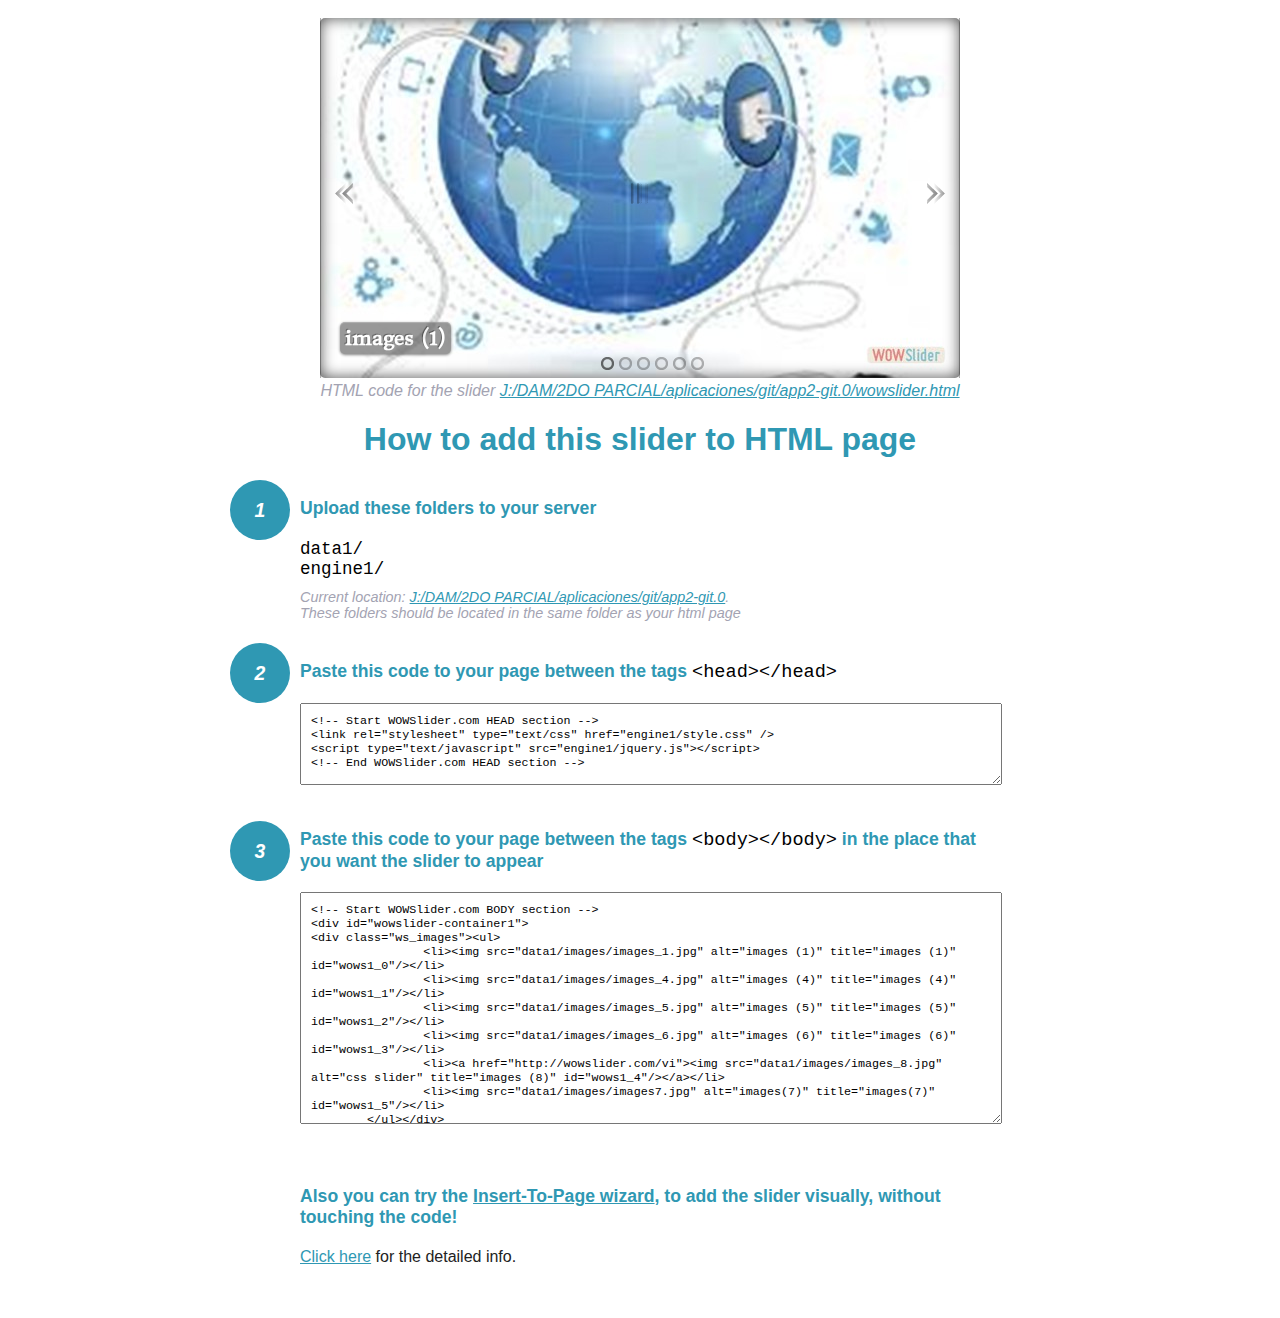
==== wowslider-howto.html @ 445350a4 "1" ====
<!DOCTYPE html>
<html>
<head>
	<title>WOWSlider</title>
	<meta http-equiv="content-type" content="text/html; charset=utf-8" />
	<meta name="description" content="WOWSlider" />
	
	<!-- Start WOWSlider.com HEAD section --> <!-- add to the <head> of your page -->
	<link rel="stylesheet" type="text/css" href="engine1/style.css" />
	<script type="text/javascript" src="engine1/jquery.js"></script>
	<!-- End WOWSlider.com HEAD section -->


<style>
.instuction {
	font-family: sans-serif, Arial;
	display: block;
	margin: 0 auto;
	max-width: 820px;
	width: 100%;
	padding: 0 70px;
	color: #222;
	-webkit-box-sizing: border-box;
	-moz-box-sizing: border-box;
	box-sizing: border-box;
}
.instuction h1 img {
	max-width: 170px;
	vertical-align: middle;
	margin-bottom: 10px;
}
.instuction h1 {
	color: #2F98B3;
	text-align: center;
}
.instuction h2 {
	position: relative;
	font-size: 1.1em;
	color: #2F98B3;
	margin-bottom: 20px;
	margin-top: 40px;
}
.instuction h2 span.num {
	position: absolute;
	left: -70px;
	top: -18px;
	display: inline-block;
	vertical-align: middle;
	font-style: italic;
	font-size: 1.1em;
	width: 60px;
	height: 60px;
	line-height: 60px;
	text-align: center;
	background: #2F98B3;
	color: #fff;
	border-radius: 50%;
}
.instuction .mono {
	color: #000;
	font-family: monospace;
	font-size: 1.3em;
	font-weight: normal;
}
.instuction li.mono {
	font-size: 1.5em;
}

.instuction ul {
	font-size: 0.9em;
	margin-top: 0;
	padding-left: 0;
	list-style: none;
}
.instuction .note {
	color: #A3A3B2;
	font-style: italic;
	padding-top: 10px;
}
.instuction p.note {
	text-align: center;
	padding-top: 0;
	margin-top: 4px;
}
.instuction textarea {
	font-size: 0.9em;
	min-height: 60px;
	padding: 10px;
	margin: 0;
	overflow: auto;
	max-width: 100%;
	width: 100%;
}
.instuction a,
.instuction a:visited {
	color: #2F98B3;
}
</style>


</head>
<body style="margin:auto">

<br>

<!-- Start WOWSlider.com BODY section --> <!-- add to the <body> of your page -->
<div id="wowslider-container1">
<div class="ws_images"><ul>
		<li><img src="data1/images/images_1.jpg" alt="images (1)" title="images (1)" id="wows1_0"/></li>
		<li><img src="data1/images/images_4.jpg" alt="images (4)" title="images (4)" id="wows1_1"/></li>
		<li><img src="data1/images/images_5.jpg" alt="images (5)" title="images (5)" id="wows1_2"/></li>
		<li><img src="data1/images/images_6.jpg" alt="images (6)" title="images (6)" id="wows1_3"/></li>
		<li><a href="http://wowslider.com/vi"><img src="data1/images/images_8.jpg" alt="css slider" title="images (8)" id="wows1_4"/></a></li>
		<li><img src="data1/images/images7.jpg" alt="images(7)" title="images(7)" id="wows1_5"/></li>
	</ul></div>
	<div class="ws_bullets"><div>
		<a href="#" title="images (1)"><span><img src="data1/tooltips/images_1.jpg" alt="images (1)"/>1</span></a>
		<a href="#" title="images (4)"><span><img src="data1/tooltips/images_4.jpg" alt="images (4)"/>2</span></a>
		<a href="#" title="images (5)"><span><img src="data1/tooltips/images_5.jpg" alt="images (5)"/>3</span></a>
		<a href="#" title="images (6)"><span><img src="data1/tooltips/images_6.jpg" alt="images (6)"/>4</span></a>
		<a href="#" title="images (8)"><span><img src="data1/tooltips/images_8.jpg" alt="images (8)"/>5</span></a>
		<a href="#" title="images(7)"><span><img src="data1/tooltips/images7.jpg" alt="images(7)"/>6</span></a>
	</div></div><div class="ws_script" style="position:absolute;left:-99%"><a href="http://wowslider.com">wowslider</a> by WOWSlider.com v8.7</div>
<div class="ws_shadow"></div>
</div>	
<script type="text/javascript" src="engine1/wowslider.js"></script>
<script type="text/javascript" src="engine1/script.js"></script>
<!-- End WOWSlider.com BODY section -->


<div class="instuction">
	<p class="note">HTML code for the slider <a href="file:///J:/DAM/2DO PARCIAL/aplicaciones/git/app2-git.0/wowslider.html">J:/DAM/2DO PARCIAL/aplicaciones/git/app2-git.0/wowslider.html</a></p>

	<h1>
		How to add this slider to HTML page
	</h1>

	<h2><span class="num">1</span> Upload these folders to your server</h2>
	<ul>
		<li class="mono">data1/</li>
		<li class="mono">engine1/</li>
		<li class="note">Current location: <a href="file:///J:/DAM/2DO PARCIAL/aplicaciones/git/app2-git.0">J:/DAM/2DO PARCIAL/aplicaciones/git/app2-git.0</a>. <br>These folders should be located in the same folder as your html page</li>
	</ul>

	<h2><span class="num">2</span> Paste this code to your page between the tags <span class="mono">&lt;head&gt;&lt;/head&gt;</span></h2>
	<textarea onclick="this.select()">&lt;!-- Start WOWSlider.com HEAD section --&gt;
&lt;link rel=&quot;stylesheet&quot; type=&quot;text/css&quot; href=&quot;engine1/style.css&quot; /&gt;
&lt;script type=&quot;text/javascript&quot; src=&quot;engine1/jquery.js&quot;&gt;&lt;/script&gt;
&lt;!-- End WOWSlider.com HEAD section --&gt;</textarea>


	<h2><span class="num" style="top: -8px;">3</span> Paste this code to your page between the tags <span class="mono">&lt;body&gt;&lt;/body&gt;</span> in the place that you want the slider to appear</h2>
	<textarea onclick="this.select()" rows="15">&lt;!-- Start WOWSlider.com BODY section --&gt;
&lt;div id=&quot;wowslider-container1&quot;&gt;
&lt;div class=&quot;ws_images&quot;&gt;&lt;ul&gt;
		&lt;li&gt;&lt;img src=&quot;data1/images/images_1.jpg&quot; alt=&quot;images (1)&quot; title=&quot;images (1)&quot; id=&quot;wows1_0&quot;/&gt;&lt;/li&gt;
		&lt;li&gt;&lt;img src=&quot;data1/images/images_4.jpg&quot; alt=&quot;images (4)&quot; title=&quot;images (4)&quot; id=&quot;wows1_1&quot;/&gt;&lt;/li&gt;
		&lt;li&gt;&lt;img src=&quot;data1/images/images_5.jpg&quot; alt=&quot;images (5)&quot; title=&quot;images (5)&quot; id=&quot;wows1_2&quot;/&gt;&lt;/li&gt;
		&lt;li&gt;&lt;img src=&quot;data1/images/images_6.jpg&quot; alt=&quot;images (6)&quot; title=&quot;images (6)&quot; id=&quot;wows1_3&quot;/&gt;&lt;/li&gt;
		&lt;li&gt;&lt;a href=&quot;http://wowslider.com/vi&quot;&gt;&lt;img src=&quot;data1/images/images_8.jpg&quot; alt=&quot;css slider&quot; title=&quot;images (8)&quot; id=&quot;wows1_4&quot;/&gt;&lt;/a&gt;&lt;/li&gt;
		&lt;li&gt;&lt;img src=&quot;data1/images/images7.jpg&quot; alt=&quot;images(7)&quot; title=&quot;images(7)&quot; id=&quot;wows1_5&quot;/&gt;&lt;/li&gt;
	&lt;/ul&gt;&lt;/div&gt;
	&lt;div class=&quot;ws_bullets&quot;&gt;&lt;div&gt;
		&lt;a href=&quot;#&quot; title=&quot;images (1)&quot;&gt;&lt;span&gt;&lt;img src=&quot;data1/tooltips/images_1.jpg&quot; alt=&quot;images (1)&quot;/&gt;1&lt;/span&gt;&lt;/a&gt;
		&lt;a href=&quot;#&quot; title=&quot;images (4)&quot;&gt;&lt;span&gt;&lt;img src=&quot;data1/tooltips/images_4.jpg&quot; alt=&quot;images (4)&quot;/&gt;2&lt;/span&gt;&lt;/a&gt;
		&lt;a href=&quot;#&quot; title=&quot;images (5)&quot;&gt;&lt;span&gt;&lt;img src=&quot;data1/tooltips/images_5.jpg&quot; alt=&quot;images (5)&quot;/&gt;3&lt;/span&gt;&lt;/a&gt;
		&lt;a href=&quot;#&quot; title=&quot;images (6)&quot;&gt;&lt;span&gt;&lt;img src=&quot;data1/tooltips/images_6.jpg&quot; alt=&quot;images (6)&quot;/&gt;4&lt;/span&gt;&lt;/a&gt;
		&lt;a href=&quot;#&quot; title=&quot;images (8)&quot;&gt;&lt;span&gt;&lt;img src=&quot;data1/tooltips/images_8.jpg&quot; alt=&quot;images (8)&quot;/&gt;5&lt;/span&gt;&lt;/a&gt;
		&lt;a href=&quot;#&quot; title=&quot;images(7)&quot;&gt;&lt;span&gt;&lt;img src=&quot;data1/tooltips/images7.jpg&quot; alt=&quot;images(7)&quot;/&gt;6&lt;/span&gt;&lt;/a&gt;
	&lt;/div&gt;&lt;/div&gt;&lt;div class=&quot;ws_script&quot; style=&quot;position:absolute;left:-99%&quot;&gt;&lt;a href=&quot;http://wowslider.com&quot;&gt;wowslider&lt;/a&gt; by WOWSlider.com v8.7&lt;/div&gt;
&lt;div class=&quot;ws_shadow&quot;&gt;&lt;/div&gt;
&lt;/div&gt;	
&lt;script type=&quot;text/javascript&quot; src=&quot;engine1/wowslider.js&quot;&gt;&lt;/script&gt;
&lt;script type=&quot;text/javascript&quot; src=&quot;engine1/script.js&quot;&gt;&lt;/script&gt;
&lt;!-- End WOWSlider.com BODY section --&gt;</textarea>

<br><br>
<h2>Also you can try the <a href="http://wowslider.com/help/add-wowslider-to-page-2.html" target="_blank">Insert-To-Page wizard</a>, to add the slider visually, without touching the code!</h2>
<p>
	<a href="http://wowslider.com/help/add-wowslider-to-page-2.html" target="_blank">Click here</a> for the detailed info.
</p>
</div>

<br><br>
</body>
</html>
---- engine1/style.css ----
/*
 *	generated by WOW Slider 8.7
 *	template Cloud
 */
@import url(https://fonts.googleapis.com/css?family=Donegal+One&subset=latin,latin-ext);
#wowslider-container1 { 
	display: table;
	zoom: 1; 
	position: relative;
	width: 100%;
	max-width: 640px;
	max-height:360px;
	margin:0px auto 0px;
	z-index:90;
	text-align:left; /* reset align=center */
	font-size: 10px;
	text-shadow: none; /* fix some user styles */

	/* reset box-sizing (to boostrap friendly) */
	-webkit-box-sizing: content-box;
	-moz-box-sizing: content-box;
	box-sizing: content-box; 
}
* html #wowslider-container1{ width:640px }
#wowslider-container1 .ws_images ul{
	position:relative;
	width: 10000%; 
	height:100%;
	left:0;
	list-style:none;
	margin:0;
	padding:0;
	border-spacing:0;
	overflow: visible;
	/*table-layout:fixed;*/
}
#wowslider-container1 .ws_images ul li{
	position: relative;
	width:1%;
	height:100%;
	line-height:0; /*opera*/
	overflow: hidden;
	float:left;
	/*font-size:0;*/
	padding:0 0 0 0 !important;
	margin:0 0 0 0 !important;
}

#wowslider-container1 .ws_images{
	position: relative;
	left:0;
	top:0;
	height:100%;
	max-height:360px;
	max-width: 640px;
	vertical-align: top;
	border:none;
	overflow: hidden;
}
#wowslider-container1 .ws_images ul a{
	width:100%;
	height:100%;
	max-height:360px;
	display:block;
	color:transparent;
}
#wowslider-container1 img{
	max-width: none !important;
}
#wowslider-container1 .ws_images .ws_list img,
#wowslider-container1 .ws_images > div > img{
	width:100%;
	border:none 0;
	max-width: none;
	padding:0;
	margin:0;
}
#wowslider-container1 .ws_images > div > img {
	max-height:360px;
}

#wowslider-container1 .ws_images iframe {
	position: absolute;
	z-index: -1;
}

#wowslider-container1 .ws-title > div {
	display: inline-block !important;
}

#wowslider-container1 a{ 
	text-decoration: none; 
	outline: none; 
	border: none; 
}

#wowslider-container1  .ws_bullets { 
	float: left;
	position:absolute;
	z-index:70;
}
#wowslider-container1  .ws_bullets div{
	position:relative;
	float:left;
	font-size: 0px;
}
/* compatibility with Joomla styles */
#wowslider-container1  .ws_bullets a {
	line-height: 0;
}

#wowslider-container1  .ws_script{
	display:none;
}
#wowslider-container1 sound, 
#wowslider-container1 object{
	position:absolute;
}

/* prevent some of users reset styles */
#wowslider-container1 .ws_effect {
	position: static;
	width: 100%;
	height: 100%;
}

#wowslider-container1 .ws_photoItem {
	border: 2em solid #fff;
	margin-left: -2em;
	margin-top: -2em;
}
#wowslider-container1 .ws_cube_side {
	background: #A6A5A9;
}


#wowslider-container1.ws_gestures {
	cursor: -webkit-grab;
	cursor: -moz-grab;
	cursor: url("[data-uri]"), move;
}
#wowslider-container1.ws_gestures.ws_grabbing {
	cursor: -webkit-grabbing;
	cursor: -moz-grabbing;
	cursor: url("[data-uri]"), move;
}

/* hide controls when video start play */
#wowslider-container1.ws_video_playing .ws_bullets,
#wowslider-container1.ws_video_playing .ws_fullscreen,
#wowslider-container1.ws_video_playing .ws_next,
#wowslider-container1.ws_video_playing .ws_prev {
	display: none;
}


/* youtube/vimeo buttons */
#wowslider-container1 .ws_video_btn {
	position: absolute;
	display: none;
	cursor: pointer;
	top: 0;
	left: 0;
	width: 100%;
	height: 100%;
	z-index: 55;
}
#wowslider-container1 .ws_video_btn.ws_youtube,
#wowslider-container1 .ws_video_btn.ws_vimeo {
	display: block;
}
#wowslider-container1 .ws_video_btn div {
	position: absolute;
	background-image: url(./playvideo.png);
	background-size: 200%;
	top: 50%;
	left: 50%;
	width: 7em;
	height: 5em;
	margin-left: -3.5em;
	margin-top: -2.5em;
}
#wowslider-container1 .ws_video_btn.ws_youtube div {
	background-position: 0 0;
}
#wowslider-container1 .ws_video_btn.ws_youtube:hover div {
	background-position: 100% 0;
}
#wowslider-container1 .ws_video_btn.ws_vimeo div {
	background-position: 0 100%;
}
#wowslider-container1 .ws_video_btn.ws_vimeo:hover div {
	background-position: 100% 100%;
}

#wowslider-container1 .ws_playpause.ws_hide {
	display: none !important;
}
#wowslider-container1  .ws_bullets { 
	padding: 10px; 
}
#wowslider-container1 .ws_bullets a { 
	margin-left:5px;
	width:13px;
	height:13px;
	background: url(./bullet.png) left top;
	float: left; 
	text-indent: -4000px; 
	position:relative;
	color:transparent;
}
#wowslider-container1 .ws_bullets a:hover{
	background-position: 0 50%;
}
#wowslider-container1 .ws_bullets a.ws_selbull{
	background-position: 0 100%;
} 
#wowslider-container1 a.ws_next, #wowslider-container1 a.ws_prev {
	position:absolute;
	top:50%;
	margin-top:-1.5em;
	z-index:60;
	height: 2.2em;
	width: 1.8em;
	background-image: url(./arrows.png);
	background-size: 200%;
}
#wowslider-container1 a.ws_next{
	background-position: 100% 0; 
	right:1.5em;
}
#wowslider-container1 a.ws_prev {
	left:1.5em;
	background-position: 0 0; 
}
#wowslider-container1 a.ws_next:hover{
	background-position: 100% 100%;
}
#wowslider-container1 a.ws_prev:hover {
	background-position: 0 100%; 
}

/*playpause*/
#wowslider-container1 .ws_playpause {
    width: 1.8em;
    height: 2.2em;
    position: absolute;
    top: 50%;
    left: 50%;
    margin-left: -0.9em;
    margin-top: -1.5em;
    z-index: 59;
	background-size: 100%;
}

#wowslider-container1 .ws_pause {
    background-image: url(./pause.png);
}

#wowslider-container1 .ws_play {
    background-image: url(./play.png);
}

#wowslider-container1 .ws_pause:hover, #wowslider-container1 .ws_play:hover {
    background-position: 100% 100% !important;
}
/* bottom center */
#wowslider-container1  .ws_bullets {
    bottom:-2px;
	left:50%;
}
#wowslider-container1  .ws_bullets div{
	left:-50%;
}
#wowslider-container1 .ws_bullets .ws_bulframe {
	bottom: 20px;
}
#wowslider-container1 .ws-title{
	position: absolute;
    font: 2em 'Donegal One', Georgia, serif;
	bottom:1.2em;
	left: 1em;
	margin-right:1em;
	z-index: 50;
	color: #ffffff;
	text-shadow: -0.05em -0.05em 0 #000000;
	line-height: 1.1em;
	font-weight: bold;
}
#wowslider-container1 .ws-title div,#wowslider-container1 .ws-title span{
	display:inline-block;
	padding:0.25em;
	background:#555555;
	-webkit-border-radius: 0.25em;
	-moz-border-radius: 0.25em;
	border-radius:0.25em;
	opacity:0.6;
	filter:progid:DXImageTransform.Microsoft.Alpha(opacity=80);
	-webkit-box-shadow:0 0.05em 0.05em rgba(225, 225, 225, 0.3) inset, 0 0.05em 0.15em rgba(0, 0, 0, 0.8);
	-moz-border-radius:0 0.05em 0.05em rgba(225, 225, 225, 0.3) inset, 0 0.05em 0.15em rgba(0, 0, 0, 0.8);
	box-shadow: 0 0.05em 0.05em rgba(225, 225, 225, 0.3) inset, 0 0.05em 0.15em rgba(0, 0, 0, 0.8);
}
#wowslider-container1 .ws-title div{
	display:block;
	margin-top:0.25em;
    font-size: 0.8em;
    font-weight: normal;
}#wowslider-container1 .ws_images > ul{
	animation: wsBasic 24s infinite;
	-moz-animation: wsBasic 24s infinite;
	-webkit-animation: wsBasic 24s infinite;
}
@keyframes wsBasic{0%{left:-0%} 8.33%{left:-0%} 16.67%{left:-100%} 25%{left:-100%} 33.33%{left:-200%} 41.67%{left:-200%} 50%{left:-300%} 58.33%{left:-300%} 66.67%{left:-400%} 75%{left:-400%} 83.33%{left:-500%} 91.67%{left:-500%} }
@-moz-keyframes wsBasic{0%{left:-0%} 8.33%{left:-0%} 16.67%{left:-100%} 25%{left:-100%} 33.33%{left:-200%} 41.67%{left:-200%} 50%{left:-300%} 58.33%{left:-300%} 66.67%{left:-400%} 75%{left:-400%} 83.33%{left:-500%} 91.67%{left:-500%} }
@-webkit-keyframes wsBasic{0%{left:-0%} 8.33%{left:-0%} 16.67%{left:-100%} 25%{left:-100%} 33.33%{left:-200%} 41.67%{left:-200%} 50%{left:-300%} 58.33%{left:-300%} 66.67%{left:-400%} 75%{left:-400%} 83.33%{left:-500%} 91.67%{left:-500%} }

#wowslider-container1 .ws_images {
	border-radius:5px;
	-webkit-border-radius: 5px;
	-moz-border-radius: 5px;
}
#wowslider-container1 .ws_effect img{
	border-radius:5px;
	-webkit-border-radius: 5px;
	-moz-border-radius: 5px;
}
#wowslider-container1 .ws_cover{
	opacity: 1 !important;
	background: transparent !important;
	border-radius:5px;
	-webkit-border-radius: 5px;
	-moz-border-radius: 5px;
	box-shadow:0 0 15px rgba(0, 0, 0, 0.7) inset;
	-webkit-box-shadow:0 0 15px rgba(0, 0, 0, 0.7) inset;
	-moz-border-radius:0 0 15px rgba(0, 0, 0, 0.7) inset;
}
#wowslider-container1 .ws_bullets  a img{
	text-indent:0;
	display:block;
	bottom:15px;
	left:-43px;
	visibility:hidden;
	position:absolute;
    -moz-box-shadow: 0 0 5px #000000;
    box-shadow: 0 0 5px #000000;
    border: 3px solid #818285;
	max-width:none;
	border-radius:5px;
	-webkit-border-radius: 5px;
	-moz-border-radius: 5px;
}
#wowslider-container1 .ws_bullets a:hover img{
	visibility:visible;
}

#wowslider-container1 .ws_bulframe div div{
	height:48px;
	overflow:visible;
	position:relative;
}
#wowslider-container1 .ws_bulframe div {
	left:0;
	overflow:hidden;
	position:relative;
	width:85px;
	background-color:#818285;
}
#wowslider-container1  .ws_bullets .ws_bulframe{
	display:none;
	overflow:visible;
	position:absolute;
	cursor:pointer;
    -moz-box-shadow: 0 0 5px #000000;
    box-shadow: 0 0 5px #000000;
    border: 3px solid #818285;
	border-radius:5px;
	-webkit-border-radius: 5px;
	-moz-border-radius: 5px;
}
#wowslider-container1 .ws_bulframe span{
	display:block;
	position:absolute;
	bottom:-9px;
	margin-left:-5px;
	left:43px;
	background:url(./triangle.png);
	width:15px;
	height:6px;
}#wowslider-container1 .ws_bulframe div div{
	height: auto;
}

@media all and (max-width:760px) {
	#wowslider-container1 .ws_fullscreen {
		display: block;
	}
}
@media all and (max-width:400px){
	#wowslider-container1 .ws_controls,
	#wowslider-container1 .ws_bullets,
	#wowslider-container1 .ws_thumbs{
		display: none
	}
}
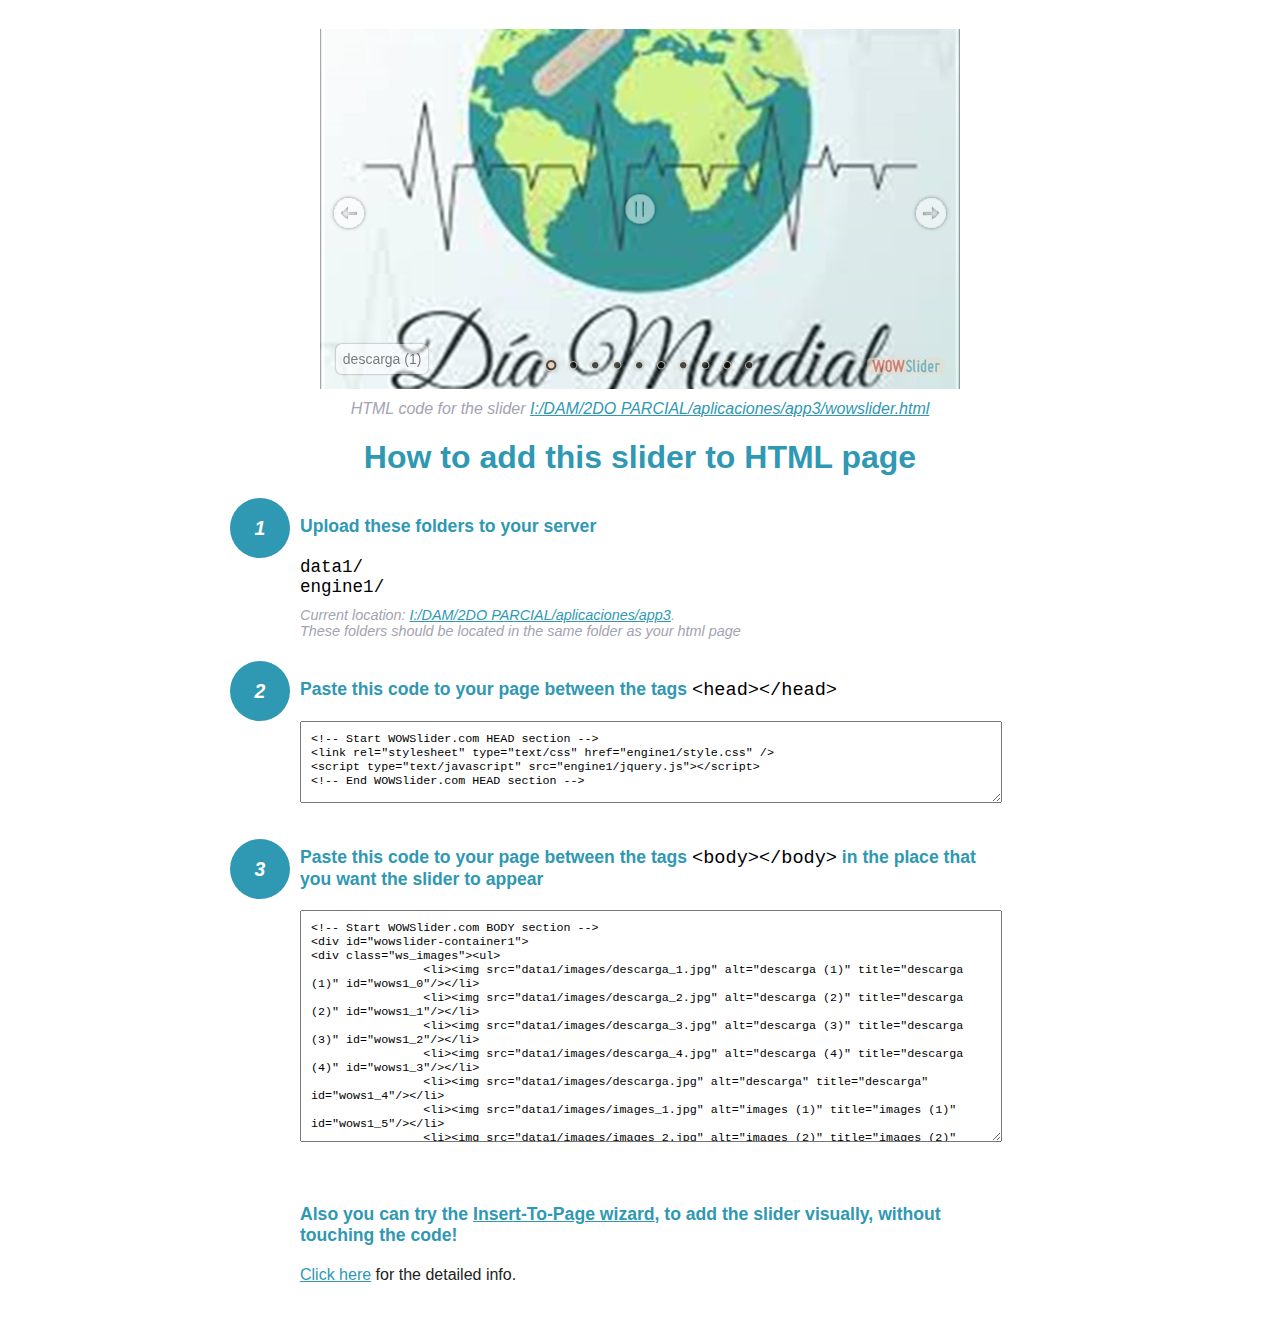
==== commit 211cf472: "4" ====
--- a/wowslider-howto.html
+++ b/wowslider-howto.html
@@ -106,21 +106,29 @@
 <!-- Start WOWSlider.com BODY section --> <!-- add to the <body> of your page -->
 <div id="wowslider-container1">
 <div class="ws_images"><ul>
-		<li><img src="data1/images/images_1.jpg" alt="images (1)" title="images (1)" id="wows1_0"/></li>
-		<li><img src="data1/images/images_4.jpg" alt="images (4)" title="images (4)" id="wows1_1"/></li>
-		<li><img src="data1/images/images_5.jpg" alt="images (5)" title="images (5)" id="wows1_2"/></li>
-		<li><img src="data1/images/images_6.jpg" alt="images (6)" title="images (6)" id="wows1_3"/></li>
-		<li><a href="http://wowslider.com/vi"><img src="data1/images/images_8.jpg" alt="css slider" title="images (8)" id="wows1_4"/></a></li>
-		<li><img src="data1/images/images7.jpg" alt="images(7)" title="images(7)" id="wows1_5"/></li>
+		<li><img src="data1/images/descarga_1.jpg" alt="descarga (1)" title="descarga (1)" id="wows1_0"/></li>
+		<li><img src="data1/images/descarga_2.jpg" alt="descarga (2)" title="descarga (2)" id="wows1_1"/></li>
+		<li><img src="data1/images/descarga_3.jpg" alt="descarga (3)" title="descarga (3)" id="wows1_2"/></li>
+		<li><img src="data1/images/descarga_4.jpg" alt="descarga (4)" title="descarga (4)" id="wows1_3"/></li>
+		<li><img src="data1/images/descarga.jpg" alt="descarga" title="descarga" id="wows1_4"/></li>
+		<li><img src="data1/images/images_1.jpg" alt="images (1)" title="images (1)" id="wows1_5"/></li>
+		<li><img src="data1/images/images_2.jpg" alt="images (2)" title="images (2)" id="wows1_6"/></li>
+		<li><img src="data1/images/images_3.jpg" alt="images (3)" title="images (3)" id="wows1_7"/></li>
+		<li><a href="http://wowslider.net"><img src="data1/images/images_4.jpg" alt="slideshow javascript" title="images (4)" id="wows1_8"/></a></li>
+		<li><img src="data1/images/images.jpg" alt="images" title="images" id="wows1_9"/></li>
 	</ul></div>
 	<div class="ws_bullets"><div>
-		<a href="#" title="images (1)"><span><img src="data1/tooltips/images_1.jpg" alt="images (1)"/>1</span></a>
-		<a href="#" title="images (4)"><span><img src="data1/tooltips/images_4.jpg" alt="images (4)"/>2</span></a>
-		<a href="#" title="images (5)"><span><img src="data1/tooltips/images_5.jpg" alt="images (5)"/>3</span></a>
-		<a href="#" title="images (6)"><span><img src="data1/tooltips/images_6.jpg" alt="images (6)"/>4</span></a>
-		<a href="#" title="images (8)"><span><img src="data1/tooltips/images_8.jpg" alt="images (8)"/>5</span></a>
-		<a href="#" title="images(7)"><span><img src="data1/tooltips/images7.jpg" alt="images(7)"/>6</span></a>
-	</div></div><div class="ws_script" style="position:absolute;left:-99%"><a href="http://wowslider.com">wowslider</a> by WOWSlider.com v8.7</div>
+		<a href="#" title="descarga (1)"><span><img src="data1/tooltips/descarga_1.jpg" alt="descarga (1)"/>1</span></a>
+		<a href="#" title="descarga (2)"><span><img src="data1/tooltips/descarga_2.jpg" alt="descarga (2)"/>2</span></a>
+		<a href="#" title="descarga (3)"><span><img src="data1/tooltips/descarga_3.jpg" alt="descarga (3)"/>3</span></a>
+		<a href="#" title="descarga (4)"><span><img src="data1/tooltips/descarga_4.jpg" alt="descarga (4)"/>4</span></a>
+		<a href="#" title="descarga"><span><img src="data1/tooltips/descarga.jpg" alt="descarga"/>5</span></a>
+		<a href="#" title="images (1)"><span><img src="data1/tooltips/images_1.jpg" alt="images (1)"/>6</span></a>
+		<a href="#" title="images (2)"><span><img src="data1/tooltips/images_2.jpg" alt="images (2)"/>7</span></a>
+		<a href="#" title="images (3)"><span><img src="data1/tooltips/images_3.jpg" alt="images (3)"/>8</span></a>
+		<a href="#" title="images (4)"><span><img src="data1/tooltips/images_4.jpg" alt="images (4)"/>9</span></a>
+		<a href="#" title="images"><span><img src="data1/tooltips/images.jpg" alt="images"/>10</span></a>
+	</div></div><div class="ws_script" style="position:absolute;left:-99%"><a href="http://wowslider.net">jquery slideshow</a> by WOWSlider.com v8.8</div>
 <div class="ws_shadow"></div>
 </div>	
 <script type="text/javascript" src="engine1/wowslider.js"></script>
@@ -129,7 +137,7 @@
 
 
 <div class="instuction">
-	<p class="note">HTML code for the slider <a href="file:///J:/DAM/2DO PARCIAL/aplicaciones/git/app2-git.0/wowslider.html">J:/DAM/2DO PARCIAL/aplicaciones/git/app2-git.0/wowslider.html</a></p>
+	<p class="note">HTML code for the slider <a href="file:///I:/DAM/2DO PARCIAL/aplicaciones/app3/wowslider.html">I:/DAM/2DO PARCIAL/aplicaciones/app3/wowslider.html</a></p>
 
 	<h1>
 		How to add this slider to HTML page
@@ -139,7 +147,7 @@
 	<ul>
 		<li class="mono">data1/</li>
 		<li class="mono">engine1/</li>
-		<li class="note">Current location: <a href="file:///J:/DAM/2DO PARCIAL/aplicaciones/git/app2-git.0">J:/DAM/2DO PARCIAL/aplicaciones/git/app2-git.0</a>. <br>These folders should be located in the same folder as your html page</li>
+		<li class="note">Current location: <a href="file:///I:/DAM/2DO PARCIAL/aplicaciones/app3">I:/DAM/2DO PARCIAL/aplicaciones/app3</a>. <br>These folders should be located in the same folder as your html page</li>
 	</ul>
 
 	<h2><span class="num">2</span> Paste this code to your page between the tags <span class="mono">&lt;head&gt;&lt;/head&gt;</span></h2>
@@ -153,21 +161,29 @@
 	<textarea onclick="this.select()" rows="15">&lt;!-- Start WOWSlider.com BODY section --&gt;
 &lt;div id=&quot;wowslider-container1&quot;&gt;
 &lt;div class=&quot;ws_images&quot;&gt;&lt;ul&gt;
-		&lt;li&gt;&lt;img src=&quot;data1/images/images_1.jpg&quot; alt=&quot;images (1)&quot; title=&quot;images (1)&quot; id=&quot;wows1_0&quot;/&gt;&lt;/li&gt;
-		&lt;li&gt;&lt;img src=&quot;data1/images/images_4.jpg&quot; alt=&quot;images (4)&quot; title=&quot;images (4)&quot; id=&quot;wows1_1&quot;/&gt;&lt;/li&gt;
-		&lt;li&gt;&lt;img src=&quot;data1/images/images_5.jpg&quot; alt=&quot;images (5)&quot; title=&quot;images (5)&quot; id=&quot;wows1_2&quot;/&gt;&lt;/li&gt;
-		&lt;li&gt;&lt;img src=&quot;data1/images/images_6.jpg&quot; alt=&quot;images (6)&quot; title=&quot;images (6)&quot; id=&quot;wows1_3&quot;/&gt;&lt;/li&gt;
-		&lt;li&gt;&lt;a href=&quot;http://wowslider.com/vi&quot;&gt;&lt;img src=&quot;data1/images/images_8.jpg&quot; alt=&quot;css slider&quot; title=&quot;images (8)&quot; id=&quot;wows1_4&quot;/&gt;&lt;/a&gt;&lt;/li&gt;
-		&lt;li&gt;&lt;img src=&quot;data1/images/images7.jpg&quot; alt=&quot;images(7)&quot; title=&quot;images(7)&quot; id=&quot;wows1_5&quot;/&gt;&lt;/li&gt;
+		&lt;li&gt;&lt;img src=&quot;data1/images/descarga_1.jpg&quot; alt=&quot;descarga (1)&quot; title=&quot;descarga (1)&quot; id=&quot;wows1_0&quot;/&gt;&lt;/li&gt;
+		&lt;li&gt;&lt;img src=&quot;data1/images/descarga_2.jpg&quot; alt=&quot;descarga (2)&quot; title=&quot;descarga (2)&quot; id=&quot;wows1_1&quot;/&gt;&lt;/li&gt;
+		&lt;li&gt;&lt;img src=&quot;data1/images/descarga_3.jpg&quot; alt=&quot;descarga (3)&quot; title=&quot;descarga (3)&quot; id=&quot;wows1_2&quot;/&gt;&lt;/li&gt;
+		&lt;li&gt;&lt;img src=&quot;data1/images/descarga_4.jpg&quot; alt=&quot;descarga (4)&quot; title=&quot;descarga (4)&quot; id=&quot;wows1_3&quot;/&gt;&lt;/li&gt;
+		&lt;li&gt;&lt;img src=&quot;data1/images/descarga.jpg&quot; alt=&quot;descarga&quot; title=&quot;descarga&quot; id=&quot;wows1_4&quot;/&gt;&lt;/li&gt;
+		&lt;li&gt;&lt;img src=&quot;data1/images/images_1.jpg&quot; alt=&quot;images (1)&quot; title=&quot;images (1)&quot; id=&quot;wows1_5&quot;/&gt;&lt;/li&gt;
+		&lt;li&gt;&lt;img src=&quot;data1/images/images_2.jpg&quot; alt=&quot;images (2)&quot; title=&quot;images (2)&quot; id=&quot;wows1_6&quot;/&gt;&lt;/li&gt;
+		&lt;li&gt;&lt;img src=&quot;data1/images/images_3.jpg&quot; alt=&quot;images (3)&quot; title=&quot;images (3)&quot; id=&quot;wows1_7&quot;/&gt;&lt;/li&gt;
+		&lt;li&gt;&lt;a href=&quot;http://wowslider.net&quot;&gt;&lt;img src=&quot;data1/images/images_4.jpg&quot; alt=&quot;slideshow javascript&quot; title=&quot;images (4)&quot; id=&quot;wows1_8&quot;/&gt;&lt;/a&gt;&lt;/li&gt;
+		&lt;li&gt;&lt;img src=&quot;data1/images/images.jpg&quot; alt=&quot;images&quot; title=&quot;images&quot; id=&quot;wows1_9&quot;/&gt;&lt;/li&gt;
 	&lt;/ul&gt;&lt;/div&gt;
 	&lt;div class=&quot;ws_bullets&quot;&gt;&lt;div&gt;
-		&lt;a href=&quot;#&quot; title=&quot;images (1)&quot;&gt;&lt;span&gt;&lt;img src=&quot;data1/tooltips/images_1.jpg&quot; alt=&quot;images (1)&quot;/&gt;1&lt;/span&gt;&lt;/a&gt;
-		&lt;a href=&quot;#&quot; title=&quot;images (4)&quot;&gt;&lt;span&gt;&lt;img src=&quot;data1/tooltips/images_4.jpg&quot; alt=&quot;images (4)&quot;/&gt;2&lt;/span&gt;&lt;/a&gt;
-		&lt;a href=&quot;#&quot; title=&quot;images (5)&quot;&gt;&lt;span&gt;&lt;img src=&quot;data1/tooltips/images_5.jpg&quot; alt=&quot;images (5)&quot;/&gt;3&lt;/span&gt;&lt;/a&gt;
-		&lt;a href=&quot;#&quot; title=&quot;images (6)&quot;&gt;&lt;span&gt;&lt;img src=&quot;data1/tooltips/images_6.jpg&quot; alt=&quot;images (6)&quot;/&gt;4&lt;/span&gt;&lt;/a&gt;
-		&lt;a href=&quot;#&quot; title=&quot;images (8)&quot;&gt;&lt;span&gt;&lt;img src=&quot;data1/tooltips/images_8.jpg&quot; alt=&quot;images (8)&quot;/&gt;5&lt;/span&gt;&lt;/a&gt;
-		&lt;a href=&quot;#&quot; title=&quot;images(7)&quot;&gt;&lt;span&gt;&lt;img src=&quot;data1/tooltips/images7.jpg&quot; alt=&quot;images(7)&quot;/&gt;6&lt;/span&gt;&lt;/a&gt;
-	&lt;/div&gt;&lt;/div&gt;&lt;div class=&quot;ws_script&quot; style=&quot;position:absolute;left:-99%&quot;&gt;&lt;a href=&quot;http://wowslider.com&quot;&gt;wowslider&lt;/a&gt; by WOWSlider.com v8.7&lt;/div&gt;
+		&lt;a href=&quot;#&quot; title=&quot;descarga (1)&quot;&gt;&lt;span&gt;&lt;img src=&quot;data1/tooltips/descarga_1.jpg&quot; alt=&quot;descarga (1)&quot;/&gt;1&lt;/span&gt;&lt;/a&gt;
+		&lt;a href=&quot;#&quot; title=&quot;descarga (2)&quot;&gt;&lt;span&gt;&lt;img src=&quot;data1/tooltips/descarga_2.jpg&quot; alt=&quot;descarga (2)&quot;/&gt;2&lt;/span&gt;&lt;/a&gt;
+		&lt;a href=&quot;#&quot; title=&quot;descarga (3)&quot;&gt;&lt;span&gt;&lt;img src=&quot;data1/tooltips/descarga_3.jpg&quot; alt=&quot;descarga (3)&quot;/&gt;3&lt;/span&gt;&lt;/a&gt;
+		&lt;a href=&quot;#&quot; title=&quot;descarga (4)&quot;&gt;&lt;span&gt;&lt;img src=&quot;data1/tooltips/descarga_4.jpg&quot; alt=&quot;descarga (4)&quot;/&gt;4&lt;/span&gt;&lt;/a&gt;
+		&lt;a href=&quot;#&quot; title=&quot;descarga&quot;&gt;&lt;span&gt;&lt;img src=&quot;data1/tooltips/descarga.jpg&quot; alt=&quot;descarga&quot;/&gt;5&lt;/span&gt;&lt;/a&gt;
+		&lt;a href=&quot;#&quot; title=&quot;images (1)&quot;&gt;&lt;span&gt;&lt;img src=&quot;data1/tooltips/images_1.jpg&quot; alt=&quot;images (1)&quot;/&gt;6&lt;/span&gt;&lt;/a&gt;
+		&lt;a href=&quot;#&quot; title=&quot;images (2)&quot;&gt;&lt;span&gt;&lt;img src=&quot;data1/tooltips/images_2.jpg&quot; alt=&quot;images (2)&quot;/&gt;7&lt;/span&gt;&lt;/a&gt;
+		&lt;a href=&quot;#&quot; title=&quot;images (3)&quot;&gt;&lt;span&gt;&lt;img src=&quot;data1/tooltips/images_3.jpg&quot; alt=&quot;images (3)&quot;/&gt;8&lt;/span&gt;&lt;/a&gt;
+		&lt;a href=&quot;#&quot; title=&quot;images (4)&quot;&gt;&lt;span&gt;&lt;img src=&quot;data1/tooltips/images_4.jpg&quot; alt=&quot;images (4)&quot;/&gt;9&lt;/span&gt;&lt;/a&gt;
+		&lt;a href=&quot;#&quot; title=&quot;images&quot;&gt;&lt;span&gt;&lt;img src=&quot;data1/tooltips/images.jpg&quot; alt=&quot;images&quot;/&gt;10&lt;/span&gt;&lt;/a&gt;
+	&lt;/div&gt;&lt;/div&gt;&lt;div class=&quot;ws_script&quot; style=&quot;position:absolute;left:-99%&quot;&gt;&lt;a href=&quot;http://wowslider.net&quot;&gt;jquery slideshow&lt;/a&gt; by WOWSlider.com v8.8&lt;/div&gt;
 &lt;div class=&quot;ws_shadow&quot;&gt;&lt;/div&gt;
 &lt;/div&gt;	
 &lt;script type=&quot;text/javascript&quot; src=&quot;engine1/wowslider.js&quot;&gt;&lt;/script&gt;
--- a/engine1/style.css
+++ b/engine1/style.css
@@ -1,8 +1,8 @@
 /*
- *	generated by WOW Slider 8.7
- *	template Cloud
+ *	generated by WOW Slider 8.8
+ *	template Mellow
  */
-@import url(https://fonts.googleapis.com/css?family=Donegal+One&subset=latin,latin-ext);
+
 #wowslider-container1 { 
 	display: table;
 	zoom: 1; 
@@ -10,7 +10,7 @@
 	width: 100%;
 	max-width: 640px;
 	max-height:360px;
-	margin:0px auto 0px;
+	margin:11px auto 11px;
 	z-index:90;
 	text-align:left; /* reset align=center */
 	font-size: 10px;
@@ -196,59 +196,50 @@
 #wowslider-container1 .ws_playpause.ws_hide {
 	display: none !important;
 }
+
 #wowslider-container1  .ws_bullets { 
 	padding: 10px; 
 }
 #wowslider-container1 .ws_bullets a { 
-	margin-left:5px;
-	width:13px;
-	height:13px;
+	width:22px;
+	height:22px;
 	background: url(./bullet.png) left top;
 	float: left; 
 	text-indent: -4000px; 
 	position:relative;
 	color:transparent;
 }
-#wowslider-container1 .ws_bullets a:hover{
-	background-position: 0 50%;
-}
-#wowslider-container1 .ws_bullets a.ws_selbull{
+#wowslider-container1 .ws_bullets a.ws_selbull, #wowslider-container1 .ws_bullets a:hover{
 	background-position: 0 100%;
-} 
+}
 #wowslider-container1 a.ws_next, #wowslider-container1 a.ws_prev {
 	position:absolute;
 	top:50%;
 	margin-top:-1.5em;
 	z-index:60;
-	height: 2.2em;
-	width: 1.8em;
+	height: 3.8em;
+	width: 3.8em;
 	background-image: url(./arrows.png);
 	background-size: 200%;
 }
 #wowslider-container1 a.ws_next{
-	background-position: 100% 0; 
-	right:1.5em;
+	background-position: 100% 0;
+	right:1em;
 }
 #wowslider-container1 a.ws_prev {
-	left:1.5em;
+	left:1em;
 	background-position: 0 0; 
-}
-#wowslider-container1 a.ws_next:hover{
-	background-position: 100% 100%;
-}
-#wowslider-container1 a.ws_prev:hover {
-	background-position: 0 100%; 
 }
 
 /*playpause*/
 #wowslider-container1 .ws_playpause {
-    width: 1.8em;
-    height: 2.2em;
+    width: 3.8em;
+    height: 3.8em;
     position: absolute;
     top: 50%;
     left: 50%;
-    margin-left: -0.9em;
-    margin-top: -1.5em;
+    margin-left: -1.9em;
+    margin-top: -1.9em;
     z-index: 59;
 	background-size: 100%;
 }
@@ -263,91 +254,81 @@
 
 #wowslider-container1 .ws_pause:hover, #wowslider-container1 .ws_play:hover {
     background-position: 100% 100% !important;
-}
-/* bottom center */
+}/* bottom center */
 #wowslider-container1  .ws_bullets {
-    bottom:-2px;
+    bottom: 3px;
 	left:50%;
 }
 #wowslider-container1  .ws_bullets div{
 	left:-50%;
 }
-#wowslider-container1 .ws_bullets .ws_bulframe {
-	bottom: 20px;
-}
 #wowslider-container1 .ws-title{
-	position: absolute;
-    font: 2em 'Donegal One', Georgia, serif;
-	bottom:1.2em;
-	left: 1em;
-	margin-right:1em;
+	position:absolute;
+	display:block;
+	font: 1.4em Tahoma, Arial, Helvetica;
+	bottom: 0.8em;
+	left: 0.13em;
+	margin:0.3em 0.3em 0.3em 1em;
+	color:#000000;
 	z-index: 50;
-	color: #ffffff;
-	text-shadow: -0.05em -0.05em 0 #000000;
-	line-height: 1.1em;
-	font-weight: bold;
 }
 #wowslider-container1 .ws-title div,#wowslider-container1 .ws-title span{
 	display:inline-block;
-	padding:0.25em;
-	background:#555555;
-	-webkit-border-radius: 0.25em;
-	-moz-border-radius: 0.25em;
-	border-radius:0.25em;
-	opacity:0.6;
-	filter:progid:DXImageTransform.Microsoft.Alpha(opacity=80);
-	-webkit-box-shadow:0 0.05em 0.05em rgba(225, 225, 225, 0.3) inset, 0 0.05em 0.15em rgba(0, 0, 0, 0.8);
-	-moz-border-radius:0 0.05em 0.05em rgba(225, 225, 225, 0.3) inset, 0 0.05em 0.15em rgba(0, 0, 0, 0.8);
-	box-shadow: 0 0.05em 0.05em rgba(225, 225, 225, 0.3) inset, 0 0.05em 0.15em rgba(0, 0, 0, 0.8);
+	padding:0.5em;
+	background-color:white;
+	border-radius:0.4em;
+	-moz-border-radius:0.4em;
+	-webkit-border-radius:0.4em;
+	box-shadow:0 0 0.15em #000;
+	opacity:0.5;
+	filter:progid:DXImageTransform.Microsoft.Alpha(opacity=50);	
 }
 #wowslider-container1 .ws-title div{
 	display:block;
-	margin-top:0.25em;
-    font-size: 0.8em;
-    font-weight: normal;
+	margin-top:0.5em;
+	font-size: 0.857em;
+	padding:0.8em;
 }#wowslider-container1 .ws_images > ul{
-	animation: wsBasic 24s infinite;
-	-moz-animation: wsBasic 24s infinite;
-	-webkit-animation: wsBasic 24s infinite;
-}
-@keyframes wsBasic{0%{left:-0%} 8.33%{left:-0%} 16.67%{left:-100%} 25%{left:-100%} 33.33%{left:-200%} 41.67%{left:-200%} 50%{left:-300%} 58.33%{left:-300%} 66.67%{left:-400%} 75%{left:-400%} 83.33%{left:-500%} 91.67%{left:-500%} }
-@-moz-keyframes wsBasic{0%{left:-0%} 8.33%{left:-0%} 16.67%{left:-100%} 25%{left:-100%} 33.33%{left:-200%} 41.67%{left:-200%} 50%{left:-300%} 58.33%{left:-300%} 66.67%{left:-400%} 75%{left:-400%} 83.33%{left:-500%} 91.67%{left:-500%} }
-@-webkit-keyframes wsBasic{0%{left:-0%} 8.33%{left:-0%} 16.67%{left:-100%} 25%{left:-100%} 33.33%{left:-200%} 41.67%{left:-200%} 50%{left:-300%} 58.33%{left:-300%} 66.67%{left:-400%} 75%{left:-400%} 83.33%{left:-500%} 91.67%{left:-500%} }
-
-#wowslider-container1 .ws_images {
-	border-radius:5px;
-	-webkit-border-radius: 5px;
-	-moz-border-radius: 5px;
-}
-#wowslider-container1 .ws_effect img{
-	border-radius:5px;
-	-webkit-border-radius: 5px;
-	-moz-border-radius: 5px;
-}
-#wowslider-container1 .ws_cover{
-	opacity: 1 !important;
-	background: transparent !important;
-	border-radius:5px;
-	-webkit-border-radius: 5px;
-	-moz-border-radius: 5px;
-	box-shadow:0 0 15px rgba(0, 0, 0, 0.7) inset;
-	-webkit-box-shadow:0 0 15px rgba(0, 0, 0, 0.7) inset;
-	-moz-border-radius:0 0 15px rgba(0, 0, 0, 0.7) inset;
+	animation: wsBasic 40s infinite;
+	-moz-animation: wsBasic 40s infinite;
+	-webkit-animation: wsBasic 40s infinite;
+}
+@keyframes wsBasic{0%{left:-0%} 5%{left:-0%} 10%{left:-100%} 15%{left:-100%} 20%{left:-200%} 25%{left:-200%} 30%{left:-300%} 35%{left:-300%} 40%{left:-400%} 45%{left:-400%} 50%{left:-500%} 55%{left:-500%} 60%{left:-600%} 65%{left:-600%} 70%{left:-700%} 75%{left:-700%} 80%{left:-800%} 85%{left:-800%} 90%{left:-900%} 95%{left:-900%} }
+@-moz-keyframes wsBasic{0%{left:-0%} 5%{left:-0%} 10%{left:-100%} 15%{left:-100%} 20%{left:-200%} 25%{left:-200%} 30%{left:-300%} 35%{left:-300%} 40%{left:-400%} 45%{left:-400%} 50%{left:-500%} 55%{left:-500%} 60%{left:-600%} 65%{left:-600%} 70%{left:-700%} 75%{left:-700%} 80%{left:-800%} 85%{left:-800%} 90%{left:-900%} 95%{left:-900%} }
+@-webkit-keyframes wsBasic{0%{left:-0%} 5%{left:-0%} 10%{left:-100%} 15%{left:-100%} 20%{left:-200%} 25%{left:-200%} 30%{left:-300%} 35%{left:-300%} 40%{left:-400%} 45%{left:-400%} 50%{left:-500%} 55%{left:-500%} 60%{left:-600%} 65%{left:-600%} 70%{left:-700%} 75%{left:-700%} 80%{left:-800%} 85%{left:-800%} 90%{left:-900%} 95%{left:-900%} }
+
+#wowslider-container1  .ws_shadow{
+	background-image: url(./bg.png);
+	background-repeat: no-repeat;
+	background-size:100%;
+	position:absolute;
+	z-index: -1;
+	left:-1.72%;
+	top:-3.06%;
+	width:103.43%;
+	height:106.11%;
+}
+* html #wowslider-container1 .ws_shadow{/*ie6*/
+	background:none;
+	filter:progid:DXImageTransform.Microsoft.AlphaImageLoader( src='engine1/bg.png', sizingMethod='scale');
+}
+*+html #wowslider-container1 .ws_shadow{/*ie7*/
+	background:none;
+	filter:progid:DXImageTransform.Microsoft.AlphaImageLoader( src='engine1/bg.png', sizingMethod='scale');
 }
 #wowslider-container1 .ws_bullets  a img{
 	text-indent:0;
 	display:block;
-	bottom:15px;
+	bottom:20px;
 	left:-43px;
 	visibility:hidden;
 	position:absolute;
-    -moz-box-shadow: 0 0 5px #000000;
-    box-shadow: 0 0 5px #000000;
-    border: 3px solid #818285;
+    -moz-box-shadow: 0 0 5px #FFF;
+	box-shadow: 0 0 5px #FFF;
+    border: 2px solid #000;
+	border-radius:4px;
+	-moz-border-radius:4px;
 	max-width:none;
-	border-radius:5px;
-	-webkit-border-radius: 5px;
-	-moz-border-radius: 5px;
 }
 #wowslider-container1 .ws_bullets a:hover img{
 	visibility:visible;
@@ -363,25 +344,25 @@
 	overflow:hidden;
 	position:relative;
 	width:85px;
-	background-color:#818285;
+	background-color:#000;
 }
 #wowslider-container1  .ws_bullets .ws_bulframe{
 	display:none;
+	bottom:25px;
 	overflow:visible;
 	position:absolute;
 	cursor:pointer;
-    -moz-box-shadow: 0 0 5px #000000;
-    box-shadow: 0 0 5px #000000;
-    border: 3px solid #818285;
-	border-radius:5px;
-	-webkit-border-radius: 5px;
-	-moz-border-radius: 5px;
+    -moz-box-shadow: 0 0 5px #FFF;
+	box-shadow: 0 0 5px #FFF;
+    border: 2px solid #000;
+	border-radius:4px;
+	-moz-border-radius:4px;
 }
 #wowslider-container1 .ws_bulframe span{
 	display:block;
 	position:absolute;
-	bottom:-9px;
-	margin-left:-5px;
+	bottom:-8px;
+	margin-left:1px;
 	left:43px;
 	background:url(./triangle.png);
 	width:15px;
